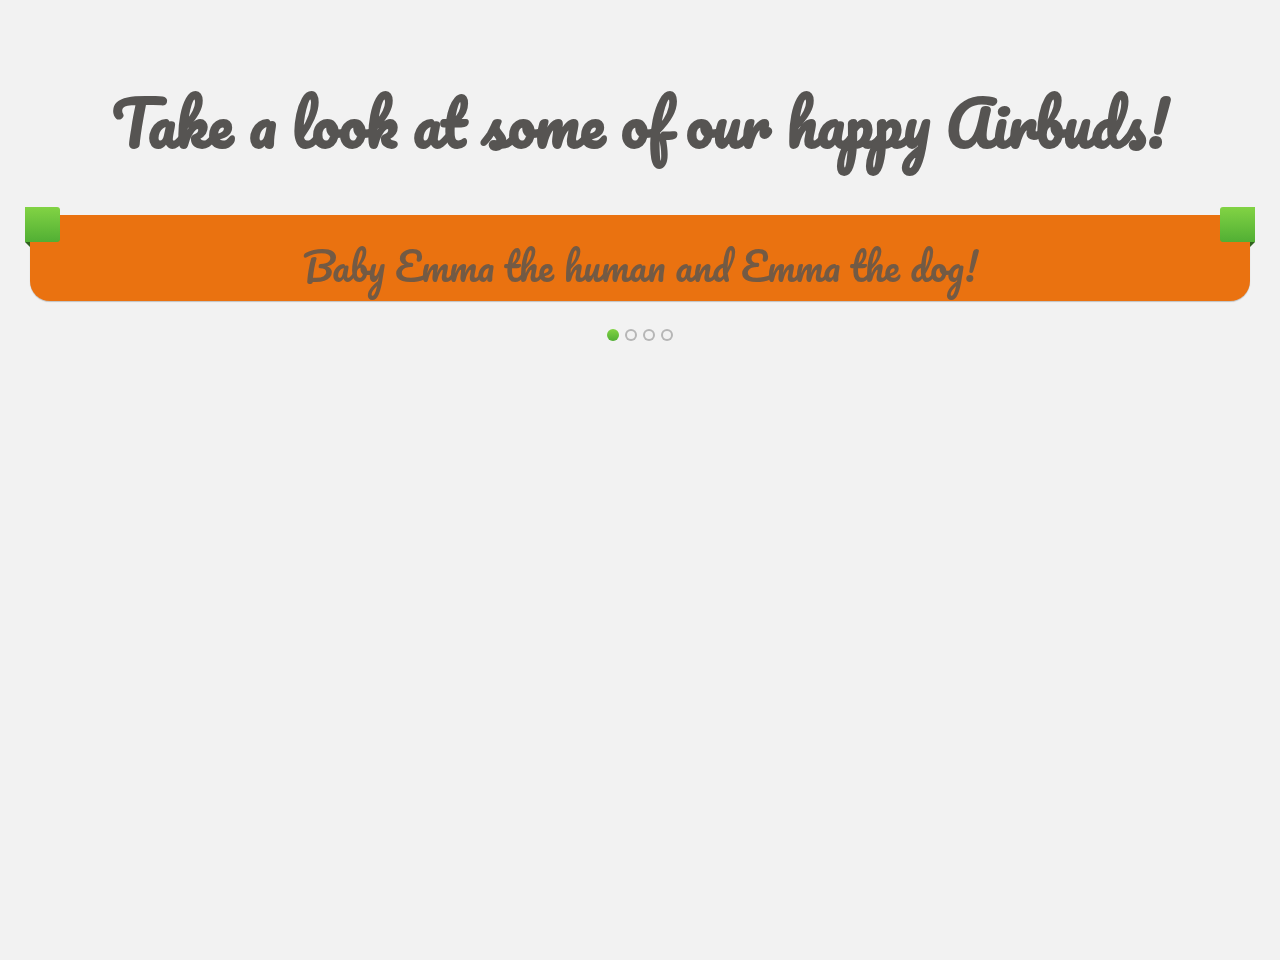
==== gallery/gallery.html @ 1863a1cd "Second commit" ====
<html lang="en">
<head>

  <meta charset="utf-8">
  
  <title>Airbuds: Share the Love!</title>
  
  <link rel="stylesheet" href="gallery.css" type="text/css">
  <script src="https://ajax.googleapis.com/ajax/libs/jquery/1.8.1/jquery.min.js"></script>
  <script src="gallery.js"></script>

  <!-- Preview Styles -->
  <style>html,
  body{height:100%}
  body{background:#f2f2f2 
    url('img/header.png') 
    no-repeat center top;
    min-height: 960px;
    -webkit-box-shadow:inset 0 0 0 5px #f2f2f2,inset 0 0 0 10px rgb(86, 84, 82),inset 0 0 0 15px #f2f2f2, border-radius: 20px;
    -mox-box-shadow:inset 0 0 0 5px #f2f2f2,inset 0 0 0 10px rgb(86, 84, 82),inset 0 0 0 15px #f2f2f2, border-radius: 20px;
    box-shadow:inset 0 0 0 5px #f2f2f2, inset 0 0 0 10px, rgb(86, 84, 82),inset 0 0 0 15px, #f2f2f2, border-radius: 20px;
    margin:0}.flex-container{position: block, border-radius: 20;
      margin: 0 auto; top: 0px; 
      padding: 30px;


    }

      </style>
<meta name="robots" content="noindex,follow" />
</head>

<body>

<div class="flex-container">
<div class ="ss_div1">
<h1>Take a look at some of our happy Airbuds!</h1>
  <div class="flexslider">
    <ul class="slides">
    
               
            <li>
                <img src="http://i.imgur.com/vFx3Xen.jpg" />
                <p>Baby Emma the human and Emma the dog!</p>
            </li>
            <li>
                <img src="http://i.imgur.com/pfypX0f.jpg" />
                <p>Parker, member for 3 months, and Triggerman, memeber since 2012</p>
             <li>
             <a href="#"><img src="http://i.imgur.com/rQjyd9Q.jpg" /></a> 
                <p>Evarist, a new user, and Pizza Party, user for 2 years</p>
            </li>
             <li>
                <img src="http://i.imgur.com/n4hGfJ8.jpg" />
                <p>Butterbean: now looking!</p>
            </li>


      </li>
    </ul>
  </div>
</div>

<script>
$(document).ready(function () {
  $('.flexslider').flexslider({
    animation: 'fade',
    controlsContainer: '.flexslider'
  });
});
</script>
</body>
</html>
---- gallery/gallery.css ----
@import url('https://fonts.googleapis.com/css?family=Pacifico');

/* Browser Resets */
.flex-container a:active,
.flexslider a:active,
.flex-container a:focus,
.flexslider a:focus  { outline: none; }

.slides,
.flex-control-nav,
.flex-direction-nav {
	margin: 0;
	padding: 0;
	list-style: none;
}

.flexslider a img { outline: none; border: none; }

.flexslider {
	margin: 0;
	padding: 0;
}

/* Hide the slides before the JS is loaded. Avoids image jumping */
.flexslider .slides > li {
	display: none;
	-webkit-backface-visibility: hidden;
}

.flexslider .slides img {
	width: 100%;
	display: block;

	-webkit-border-radius: 2px;
	-moz-border-radius: 2px;
	border-radius: 20px;
	 width: auto;
  max-height: 600px;
  display: block;
  margin:auto;
}

/* Clearfix for the .slides element */
.slides:after {
	content: ".";
	display: block;
	clear: both;
	visibility: hidden;
	line-height: 0;
	height: 0;
}

html[xmlns] .slides { display: block; }
* html .slides { height: 1%; }



/* Theme Styles */
.flexslider {
	position: relative;
	zoom: 1;
	padding: 10px;
	background: #ea7210;

	-webkit-border-radius: 3px;
	-moz-border-radius: 3px;
	border-radius: 20px;

	-webkit-box-shadow: 0px 1px 1px rgba(0,0,0, .2);
	-moz-box-shadow: 0px 1px 1px rgba(0,0,0, .2);
	box-shadow: 0px 1px 1px rgba(0,0,0, .2);
}

/* Edit it if you want */
.flex-container {
	min-width: 150px;
	max-width: 2000px;
}

.flexslider .slides { zoom: 1; }



/* Direction Nav */
.flex-direction-nav a {
	display: block;
	position: absolute;
	margin: -17px 0 0 0;
	width: 35px;
	height: 35px;
	top: 10%;
	cursor: pointer;
	text-indent: -9999px;
	z-index: 9999;

	background-color: #82d344;
	background-image: -webkit-gradient(linear, left top, left bottom, from(#82d344), to(#51af34));
	background-image: -webkit-linear-gradient(top, #82d344, #51af34);
	background-image: -moz-linear-gradient(top, #82d344, #51af34);
	background-image: -o-linear-gradient(top, #82d344, #51af34);
	background-image: linear-gradient(to bottom, #82d344, #51af34);

}

.flex-direction-nav a:before {
	display: block;
	position: absolute;
	content: '';
	width: 11px;
	height: 13px;
	top: 11px;
	left: 11px;
	background: no-repeat;

}

.flex-direction-nav a:after {
	display: block;
	position: absolute;
	content: '';
	width: 0;
	height: 0;
	top: 35px;
}

.flex-direction-nav .flex-next {
	right: -5px;

	-webkit-border-radius: 3px 0 0 3px;
	-moz-border-radius: 3px 0 0 3px;
	border-radius: 3px 0 0 3px;
}

.flex-direction-nav .flex-prev {
	left: -5px;

	-webkit-border-radius: 0 3px 3px 0;
	-moz-border-radius: 0 3px 3px 0;
	border-radius: 0 3px 3px 0;
}

.flex-direction-nav .flex-next:before { background-position: -9px 0; left: 15px; }
.flex-direction-nav .flex-prev:before { background-position: 0 0; }

.flex-direction-nav .flex-next:after {
	right: 0;
	border-bottom: 5px solid transparent;
	border-left: 5px solid #31611e;
}

.flex-direction-nav .flex-prev:after {
	left: 0;
	border-bottom: 5px solid transparent;
	border-right: 5px solid #31611e;
}



/* Control Nav */
.flexslider .flex-control-nav {
	position: absolute;
	width: 100%;
	bottom: -40px;
	text-align: center;
	margin: 0 0 0 -10px;
}

.flex-control-nav li {
	display: inline-block;
	zoom: 1;
}

.flex-control-paging li a {
	display: block;
	cursor: pointer;
	text-indent: -9999px;
	width: 12px;
	height: 12px;
	margin: 0 3px;
	background-color: #b6b6b6 \9;

	-webkit-border-radius: 12px;
	-moz-border-radius: 12px;
	border-radius: 12px;

	-webkit-box-shadow: inset 0 0 0 2px #b6b6b6;
	-moz-box-shadow: inset 0 0 0 2px #b6b6b6;
	box-shadow: inset 0 0 0 2px #b6b6b6;
}

.flex-control-paging li a.flex-active {
	background-color: #82d344;
	background-image: -webkit-gradient(linear, left top, left bottom, from(#82d344), to(#51af34));
	background-image: -webkit-linear-gradient(top, #82d344, #51af34);
	background-image: -moz-linear-gradient(top, #82d344, #51af34);
	background-image: -o-linear-gradient(top, #82d344, #51af34);
	background-image: linear-gradient(to bottom, #82d344, #51af34);

	-webkit-box-shadow: none;
	-moz-box-shadow: none;
	box-shadow: none;
}



/* Captions */
.flexslider .slides p {
	display: block;
	
	padding: 0 5px;
	margin: auto;

	font-family: Pacifico;
	font-size: 38px;
	
	line-height: 50px;
	color: rgb(86, 84, 82);

	opacity: .8;

	-webkit-border-radius: 2px;
	-moz-border-radius: 2px;
	border-radius: 2px;
	kerning: -3px;
}

.ss_div1 {
	height: 100px;
	text-align: center; 
	font-family: Pacifico;
	font-size: 30px;
	color: rgb(86, 84, 82);
	padding-top: 0px;

}









*/
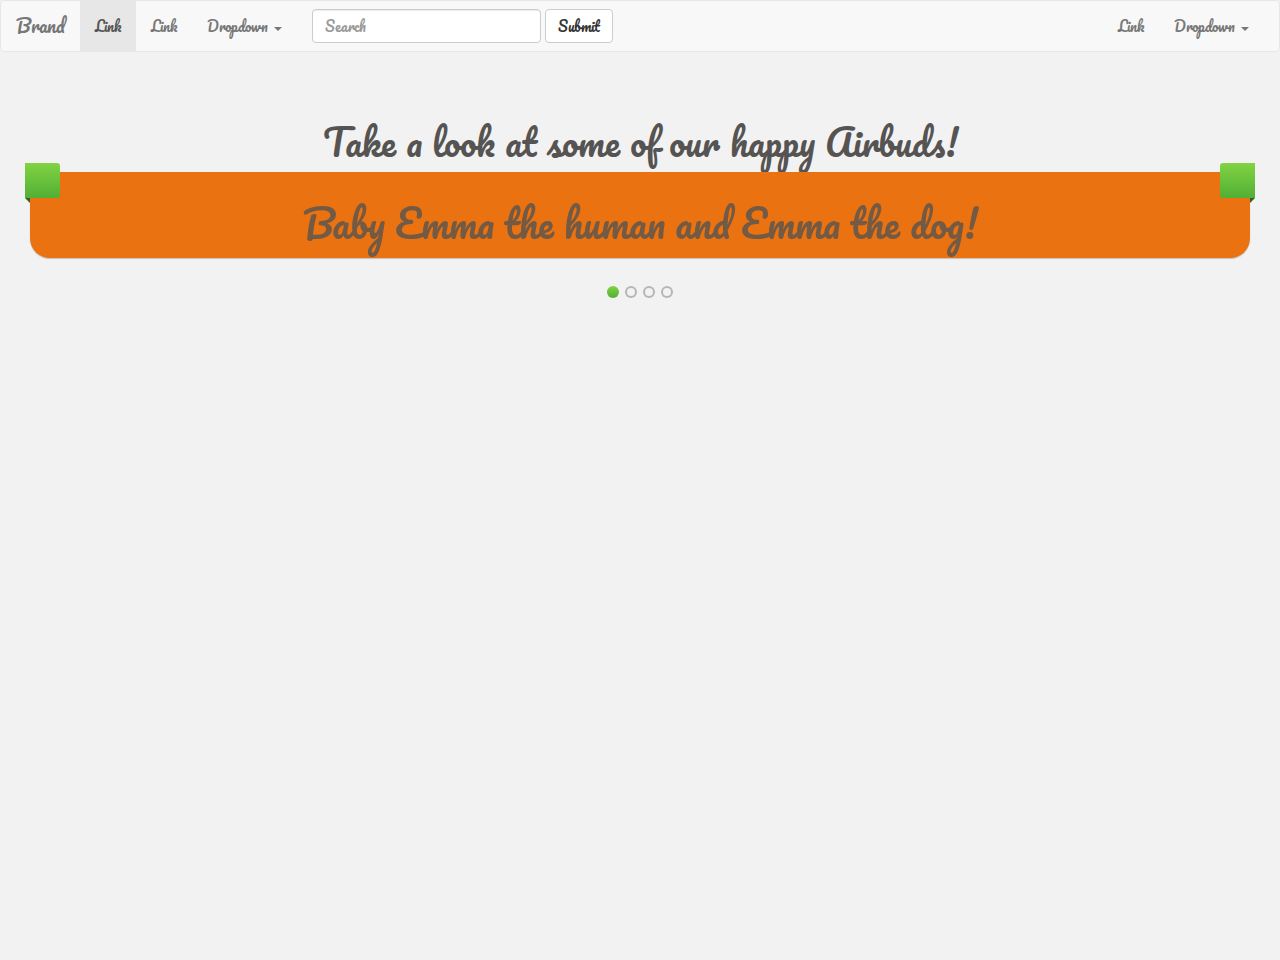
==== commit c643fc7a: "Fixed navbar" ====
--- a/gallery/gallery.html
+++ b/gallery/gallery.html
@@ -9,6 +9,12 @@
   <link rel="stylesheet" href="gallery.css" type="text/css">
   <script src="https://ajax.googleapis.com/ajax/libs/jquery/1.8.1/jquery.min.js"></script>
   <script src="gallery.js"></script>
+              <link rel="stylesheet" href="https://maxcdn.bootstrapcdn.com/bootstrap/3.3.7/css/bootstrap.min.css" />
+            <link rel="stylesheet" href="https://maxcdn.bootstrapcdn.com/bootstrap/3.3.7/css/bootstrap-theme.min.css" />
+           <link rel="stylesheet" href="//airbudsmaster/style.css"/>
+
+    <!-- Font Awesome CDN -->
+    <script src="https://use.fontawesome.com/ddc66602f4.js"></script>
 
   <!-- Preview Styles -->
   <style>html,
@@ -32,6 +38,59 @@
 </head>
 
 <body>
+<nav class="navbar transparent navbar-default">
+  <div class="container-fluid">
+    <!-- Brand and toggle get grouped for better mobile display -->
+    <div class="navbar-header">
+      <button type="button" class="navbar-toggle collapsed" data-toggle="collapse" data-target="#bs-example-navbar-collapse-1" aria-expanded="false">
+        <span class="sr-only">Toggle navigation</span>
+        <span class="icon-bar"></span>
+        <span class="icon-bar"></span>
+        <span class="icon-bar"></span>
+      </button>
+      <a class="navbar-brand" href="#">Brand</a>
+    </div>
+
+    <!-- Collect the nav links, forms, and other content for toggling -->
+    <div class="collapse navbar-collapse" id="bs-example-navbar-collapse-1">
+      <ul class="nav navbar-nav">
+        <li class="active"><a href="#">Link <span class="sr-only">(current)</span></a></li>
+        <li><a href="#">Link</a></li>
+        <li class="dropdown">
+          <a href="#" class="dropdown-toggle" data-toggle="dropdown" role="button" aria-haspopup="true" aria-expanded="false">Dropdown <span class="caret"></span></a>
+          <ul class="dropdown-menu">
+            <li><a href="#">Action</a></li>
+            <li><a href="#">Another action</a></li>
+            <li><a href="#">Something else here</a></li>
+            <li role="separator" class="divider"></li>
+            <li><a href="#">Separated link</a></li>
+            <li role="separator" class="divider"></li>
+            <li><a href="#">One more separated link</a></li>
+          </ul>
+        </li>
+      </ul>
+      <form class="navbar-form navbar-left">
+        <div class="form-group">
+          <input type="text" class="form-control" placeholder="Search">
+        </div>
+        <button type="submit" class="btn btn-default">Submit</button>
+      </form>
+      <ul class="nav navbar-nav navbar-right">
+        <li><a href="#">Link</a></li>
+        <li class="dropdown">
+          <a href="#" class="dropdown-toggle" data-toggle="dropdown" role="button" aria-haspopup="true" aria-expanded="false">Dropdown <span class="caret"></span></a>
+          <ul class="dropdown-menu">
+            <li><a href="#">Action</a></li>
+            <li><a href="#">Another action</a></li>
+            <li><a href="#">Something else here</a></li>
+            <li role="separator" class="divider"></li>
+            <li><a href="#">Separated link</a></li>
+          </ul>
+        </li>
+      </ul>
+    </div><!-- /.navbar-collapse -->
+  </div><!-- /.container-fluid -->
+</nav>
 
 <div class="flex-container">
 <div class ="ss_div1">
--- a/gallery/gallery.css
+++ b/gallery/gallery.css
@@ -1,6 +1,21 @@
 
 
 @import url('https://fonts.googleapis.com/css?family=Pacifico');
+
+
+.navbar{
+	margin-bottom: 0px;
+	font-family: Pacifico;
+}
+
+.welcome{
+	padding-top: 150px;
+
+}
+
+.button{
+	padding-top: 25px;
+}
 
 /* Browser Resets */
 .flex-container a:active,
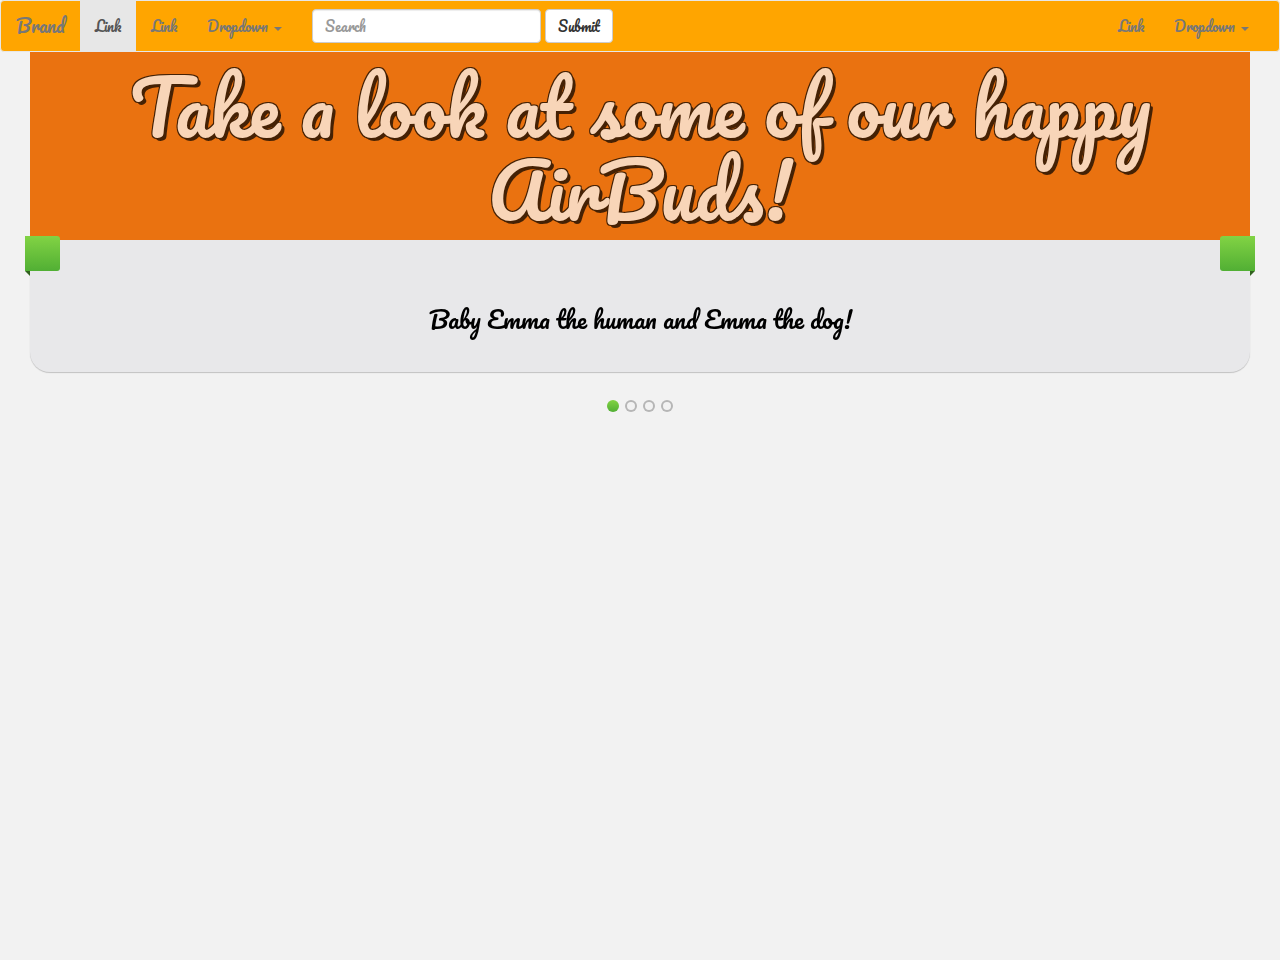
==== commit 32f9b31a: "final faq and gallery" ====
--- a/gallery/gallery.html
+++ b/gallery/gallery.html
@@ -6,12 +6,13 @@
   
   <title>Airbuds: Share the Love!</title>
   
-  <link rel="stylesheet" href="gallery.css" type="text/css">
+ 
   <script src="https://ajax.googleapis.com/ajax/libs/jquery/1.8.1/jquery.min.js"></script>
   <script src="gallery.js"></script>
-              <link rel="stylesheet" href="https://maxcdn.bootstrapcdn.com/bootstrap/3.3.7/css/bootstrap.min.css" />
-            <link rel="stylesheet" href="https://maxcdn.bootstrapcdn.com/bootstrap/3.3.7/css/bootstrap-theme.min.css" />
-           <link rel="stylesheet" href="//airbudsmaster/style.css"/>
+  <link rel="stylesheet" href="https://maxcdn.bootstrapcdn.com/bootstrap/3.3.7/css/bootstrap.min.css" />
+  <link rel="stylesheet" href="https://maxcdn.bootstrapcdn.com/bootstrap/3.3.7/css/bootstrap-theme.min.css" />
+  <link rel="stylesheet" href="//airbudsmaster/style.css"/>
+   <link rel="stylesheet" href="../css/ss_style.css" type="text/css">
 
     <!-- Font Awesome CDN -->
     <script src="https://use.fontawesome.com/ddc66602f4.js"></script>
@@ -29,6 +30,7 @@
     margin:0}.flex-container{position: block, border-radius: 20;
       margin: 0 auto; top: 0px; 
       padding: 30px;
+      padding-top: 0px;
 
 
     }
@@ -36,6 +38,9 @@
       </style>
 <meta name="robots" content="noindex,follow" />
 </head>
+
+
+
 
 <body>
 <nav class="navbar transparent navbar-default">
@@ -92,27 +97,31 @@
   </div><!-- /.container-fluid -->
 </nav>
 
+
+
+
 <div class="flex-container">
-<div class ="ss_div1">
-<h1>Take a look at some of our happy Airbuds!</h1>
+
+<div class = "ss_div1_gallery">
+<h5>Take a look at some of our happy AirBuds!</h5>
   <div class="flexslider">
     <ul class="slides">
     
                
             <li>
                 <img src="http://i.imgur.com/vFx3Xen.jpg" />
-                <p>Baby Emma the human and Emma the dog!</p>
+                <h3>Baby Emma the human and Emma the dog!</h3>
             </li>
             <li>
                 <img src="http://i.imgur.com/pfypX0f.jpg" />
-                <p>Parker, member for 3 months, and Triggerman, memeber since 2012</p>
+                <h3>Parker, member for 3 months, and Triggerman, memeber since 2012</h3>
              <li>
              <a href="#"><img src="http://i.imgur.com/rQjyd9Q.jpg" /></a> 
-                <p>Evarist, a new user, and Pizza Party, user for 2 years</p>
+                <h3>Evarist, a new user, and Pizza Party, user for 2 years</h3>
             </li>
              <li>
                 <img src="http://i.imgur.com/n4hGfJ8.jpg" />
-                <p>Butterbean: now looking!</p>
+                <h3>Butterbean: now looking!</h3>
             </li>
 
 
--- a/css/ss_style.css
+++ b/css/ss_style.css
@@ -0,0 +1,476 @@
+@import url('https://fonts.googleapis.com/css?family=Pacifico');
+@import url('https://fonts.googleapis.com/css?family=PT+Sans');
+
+html, body{
+	/*width: 100%;
+	height: 100%;*/
+}
+
+body{
+	font-size: 14px;
+	line-height: 1.5;
+	/*color:black;*/
+	/*background-color: white;*/
+	display: block;
+}
+
+.navbar{
+	margin-bottom: 0px;
+	font-family: Pacifico;
+}
+
+.navbar-default{
+	background-color: orange;
+}
+
+.welcome{
+	padding-top: 80px;
+	color: white;
+
+}
+
+.button{
+	padding-top: 25px;
+}
+
+.ss_btn {
+
+	border-radius: 12px;
+  background-color: transparent;
+  color: white;
+  border: 3px solid;
+  font-family: Pacifico;
+  font-size: 30px;
+   text-shadow:
+       3px 3px 0 #000,
+     -1px -1px 0 #000,  
+      1px -1px 0 #000,
+      -1px 1px 0 #000,
+       1px 1px 0 #000;
+       opacity: .7;
+
+}
+
+.jumbotron-top{
+	position: relative;
+	background-image: url(https://images.pexels.com/photos/58997/pexels-photo-58997.jpeg?w=940&h=650&auto=compress&cs=tinysrgb);
+	background-size: cover;
+	background-repeat: no-repeat;
+	height: 100vh;
+	margin-bottom: 0px;
+	font-size: 100px;
+
+	/*max-width: 100%;*/
+	/*height: auto;*/
+}
+
+
+.profile-create{
+	padding: 100px;
+	display: block;
+	background-color: #ea7210;
+}
+
+.profile-link{
+	padding: 30px;
+	display: block;
+	border: white 1px solid;
+
+}
+
+.samples{
+	padding: 50px;
+	display: block;
+	margin-bottom: 0px;
+}
+
+
+.thumbnails{
+	text-align: center;
+	
+
+}
+
+.thumbnail img{
+	height: 250px;
+}
+
+.jumbotron-bottom{
+	height: 75%;
+	margin-bottom: 0px;
+	background: url(https://images.pexels.com/photos/128817/pexels-photo-128817.jpeg?w=940&h=650&auto=compress&cs=tinysrgb)center no-repeat;
+	
+}
+
+.footer-section{
+	background-color: #ea7210;
+}
+
+.footer-header{
+	padding-top: 100px;
+}
+
+.footer-button{
+	padding-top: 30px;
+}
+
+
+a{
+	text-decoration: none;
+	color: white;
+	font-family: Pacifico;
+}
+
+h1{ 
+	text-align: center; 
+	font-family: Pacifico;
+	color: white;
+	 text-shadow:
+       3px 3px 0 #000,
+     -1px -1px 0 #000,  
+      1px -1px 0 #000,
+      -1px 1px 0 #000,
+       1px 1px 0 #000;
+       opacity: .7;
+
+}
+
+h2 {
+	font-size: 150px;
+	text-align: center; 
+	font-family: Pacifico;
+	color: white;
+	 
+	 text-shadow:
+       3px 3px 0 #000,
+     -1px -1px 0 #000,  
+      1px -1px 0 #000,
+      -1px 1px 0 #000,
+       1px 1px 0 #000;
+       opacity: .7;
+}
+
+h3{
+	text-align: center;
+	padding: 20px;
+	font-family: Pacifico;
+	color: black;
+
+}
+
+h5 {
+	font-size: 75px;
+	text-align: center; 
+	font-family: Pacifico;
+	color: white;
+	 
+	 text-shadow:
+       3px 3px 0 #000,
+     -1px -1px 0 #000,  
+      1px -1px 0 #000,
+      -1px 1px 0 #000,
+       1px 1px 0 #000;
+       opacity: .7;
+
+
+}
+
+p{
+	text-align: center;
+	font-family: 'PT Sans', sans-serif;
+
+}
+
+img{
+	max-width: 100%;
+	height: auto;
+}
+
+
+
+
+
+
+/*Below is for the FAQ page*/
+
+.ss_faq {
+  display: block;
+  background-color: #ea7210;
+
+}
+
+.ss_h3 {
+  display:block;
+  background-color: white;
+  float: right;
+  font-size: 18px;
+  margin-left: 20%;
+  margin-right: 20%;
+  font-family: 'PT Sans', sans-serif;
+  height: auto;
+ 
+  
+}
+ 
+
+.ss_h4 {
+  display:block;
+  background-color: white;
+  float: right;
+  font-size: 18px;
+  margin-left: 20%;
+  margin-right: 20%;
+  font-family: 'PT Sans', sans-serif;
+  
+}
+
+/*This is the gallery page stuff*/
+
+
+/* Browser Resets */
+.flex-container a:active,
+.flexslider a:active,
+.flex-container a:focus,
+.flexslider a:focus  { outline: none; }
+
+.slides,
+.flex-control-nav,
+.flex-direction-nav {
+	margin: 0;
+	padding: 0;
+	list-style: none;
+}
+
+.flexslider a img { outline: none; border: none; }
+
+.flexslider {
+	margin: 0;
+	padding: 0;
+}
+
+/* Hide the slides before the JS is loaded. Avoids image jumping */
+.flexslider .slides > li {
+	display: none;
+	-webkit-backface-visibility: hidden;
+}
+
+.flexslider .slides img {
+	width: 100%;
+	display: block;
+
+	-webkit-border-radius: 2px;
+	-moz-border-radius: 2px;
+	border-radius: 20px;
+	 width: auto;
+  max-height: 600px;
+  display: block;
+  margin:auto;
+}
+
+/* Clearfix for the .slides element */
+.slides:after {
+	content: ".";
+	display: block;
+	clear: both;
+	visibility: hidden;
+	line-height: 0;
+	height: 0;
+}
+
+html[xmlns] .slides { display: block; }
+* html .slides { height: 1%; }
+
+
+
+/* Theme Styles */
+.flexslider {
+	position: relative;
+	zoom: 1;
+	padding: 10px;
+	background: rgb(232, 232, 234);
+
+	-webkit-border-radius: 3px;
+	-moz-border-radius: 3px;
+	border-radius: 20px;
+
+	-webkit-box-shadow: 0px 1px 1px rgba(0,0,0, .2);
+	-moz-box-shadow: 0px 1px 1px rgba(0,0,0, .2);
+	box-shadow: 0px 1px 1px rgba(0,0,0, .2);
+}
+
+/* Edit it if you want */
+.flex-container {
+	min-width: 150px;
+	max-width: 2000px;
+}
+
+.flexslider .slides { zoom: 1; }
+
+
+
+/* Direction Nav */
+.flex-direction-nav a {
+	display: block;
+	position: absolute;
+	margin: -17px 0 0 0;
+	width: 35px;
+	height: 35px;
+	top: 10%;
+	cursor: pointer;
+	text-indent: -9999px;
+	z-index: 9999;
+
+	background-color: #82d344;
+	background-image: -webkit-gradient(linear, left top, left bottom, from(#82d344), to(#51af34));
+	background-image: -webkit-linear-gradient(top, #82d344, #51af34);
+	background-image: -moz-linear-gradient(top, #82d344, #51af34);
+	background-image: -o-linear-gradient(top, #82d344, #51af34);
+	background-image: linear-gradient(to bottom, #82d344, #51af34);
+
+}
+
+.flex-direction-nav a:before {
+	display: block;
+	position: absolute;
+	content: '';
+	width: 11px;
+	height: 13px;
+	top: 11px;
+	left: 11px;
+	background: no-repeat;
+
+}
+
+.flex-direction-nav a:after {
+	display: block;
+	position: absolute;
+	content: '';
+	width: 0;
+	height: 0;
+	top: 35px;
+}
+
+.flex-direction-nav .flex-next {
+	right: -5px;
+
+	-webkit-border-radius: 3px 0 0 3px;
+	-moz-border-radius: 3px 0 0 3px;
+	border-radius: 3px 0 0 3px;
+}
+
+.flex-direction-nav .flex-prev {
+	left: -5px;
+
+	-webkit-border-radius: 0 3px 3px 0;
+	-moz-border-radius: 0 3px 3px 0;
+	border-radius: 0 3px 3px 0;
+}
+
+.flex-direction-nav .flex-next:before { background-position: -9px 0; left: 15px; }
+.flex-direction-nav .flex-prev:before { background-position: 0 0; }
+
+.flex-direction-nav .flex-next:after {
+	right: 0;
+	border-bottom: 5px solid transparent;
+	border-left: 5px solid #31611e;
+}
+
+.flex-direction-nav .flex-prev:after {
+	left: 0;
+	border-bottom: 5px solid transparent;
+	border-right: 5px solid #31611e;
+}
+
+
+
+/* Control Nav */
+.flexslider .flex-control-nav {
+	position: absolute;
+	width: 100%;
+	bottom: -40px;
+	text-align: center;
+	margin: 0 0 0 -10px;
+}
+
+.flex-control-nav li {
+	display: inline-block;
+	zoom: 1;
+}
+
+.flex-control-paging li a {
+	display: block;
+	cursor: pointer;
+	text-indent: -9999px;
+	width: 12px;
+	height: 12px;
+	margin: 0 3px;
+	background-color: #b6b6b6 \9;
+
+	-webkit-border-radius: 12px;
+	-moz-border-radius: 12px;
+	border-radius: 12px;
+
+	-webkit-box-shadow: inset 0 0 0 2px #b6b6b6;
+	-moz-box-shadow: inset 0 0 0 2px #b6b6b6;
+	box-shadow: inset 0 0 0 2px #b6b6b6;
+}
+
+.flex-control-paging li a.flex-active {
+	background-color: #82d344;
+	background-image: -webkit-gradient(linear, left top, left bottom, from(#82d344), to(#51af34));
+	background-image: -webkit-linear-gradient(top, #82d344, #51af34);
+	background-image: -moz-linear-gradient(top, #82d344, #51af34);
+	background-image: -o-linear-gradient(top, #82d344, #51af34);
+	background-image: linear-gradient(to bottom, #82d344, #51af34);
+
+	-webkit-box-shadow: none;
+	-moz-box-shadow: none;
+	box-shadow: none;
+}
+
+
+
+/* Captions */
+.flexslider .slides p {
+	display: block;
+	
+	padding: 0 5px;
+	margin: auto;
+
+	font-family: Pacifico;
+	font-size: 38px;
+	
+	line-height: 50px;
+	color: rgb(86, 84, 82);
+
+	opacity: .8;
+
+	-webkit-border-radius: 2px;
+	-moz-border-radius: 2px;
+	border-radius: 2px;
+	kerning: -3px;
+}
+
+.ss_div1 {
+	padding-top: 3%;
+	position: block;
+	background-color: white;
+	height: 180px;
+	background-color: #ea7210;
+
+}
+
+.ss_div1_gallery {
+	padding-top: 3px;
+	position: block;
+	background-color: white;
+	height: 200px;
+	background-color: #ea7210;
+
+
+
+}
+
+
+
+
